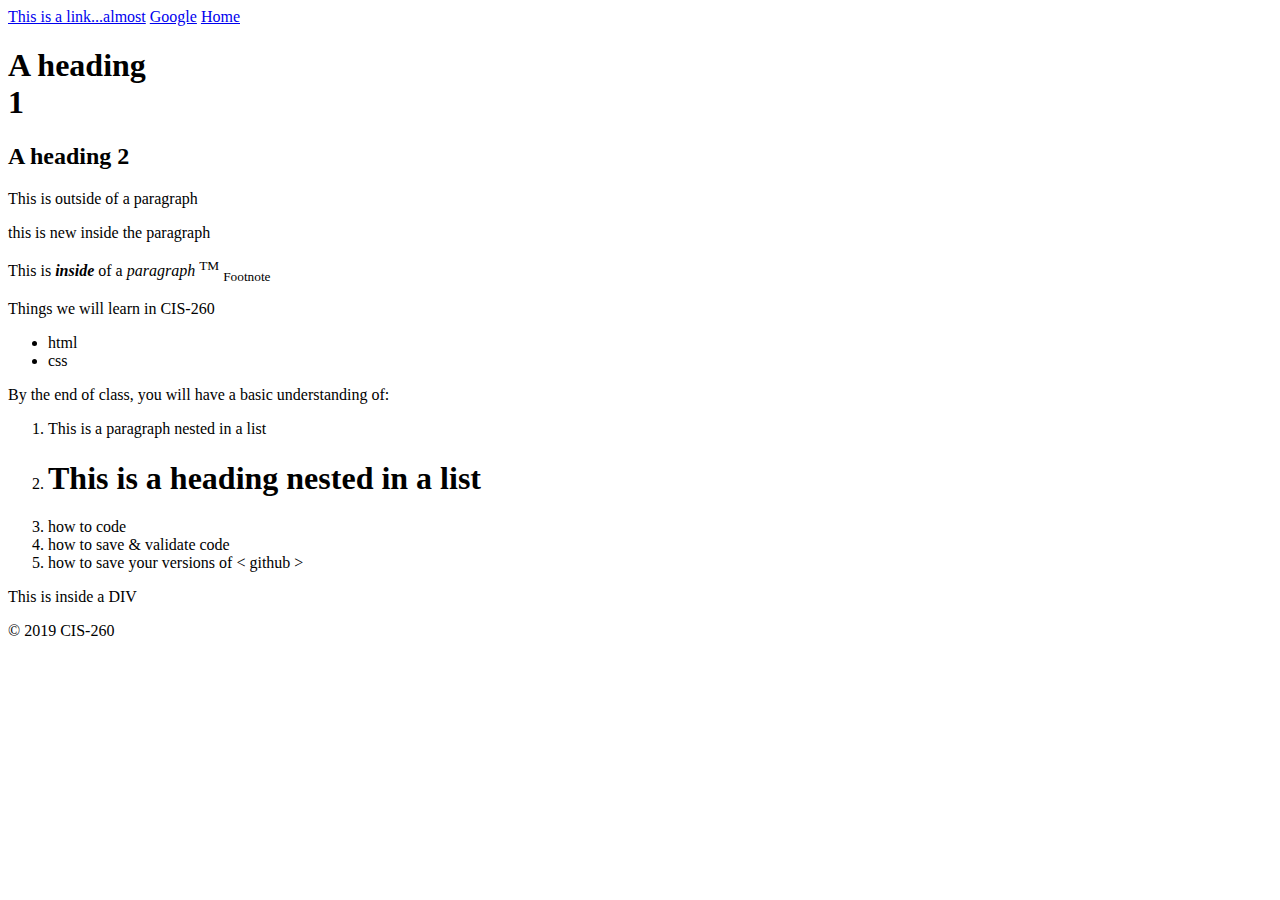
==== diningin.html @ 6515b97a "added food" ====
<!DOCTYPE html>
<html lang="en">

<head>
    <meta charset="utf-8">
    <title>Dining In </title>
    <link rel="stylesheet" type="text/css" href="css/styles.css">
</head>

<body>
    <header>
        <nav>
            <a href="index.html">This is a link...almost</a>
            <a href="http://google.com" target="_blank">Google</a>
           <a href="index.html">Home</a>
        

        </nav>

    </header>
    <main>

        <h1>A heading <br> 1</h1>
        <h2>A heading 2</h2>
        This is outside of a paragraph
        <p>this is new inside the paragraph</p>
        <p> This is <em> <strong>inside</strong> </em> of a <em> paragraph </em> <sup>TM</sup> <sub>Footnote</sub> </p>
        <p>Things we will learn in CIS-260</p>
        <ul>
            <li>html</li>
            <li>css</li>


        </ul>
        <p>By the end of class, you will have a basic understanding of:</p>

        <ol>
            <li>
                <p>This is a paragraph nested in a list</p>
            </li>
            <li>
                <H1>This is a heading nested in a list</H1>
            </li>
            <li> how to code</li>
            <li>how to save &amp; validate code</li>
            <li>how to save your versions of &lt; github &gt; </li>



        </ol>

        <div> This is inside a DIV</div>

    </main>

    <footer>
        <p>&copy; 2019 CIS-260</p>
    </footer>
</body>

</html>
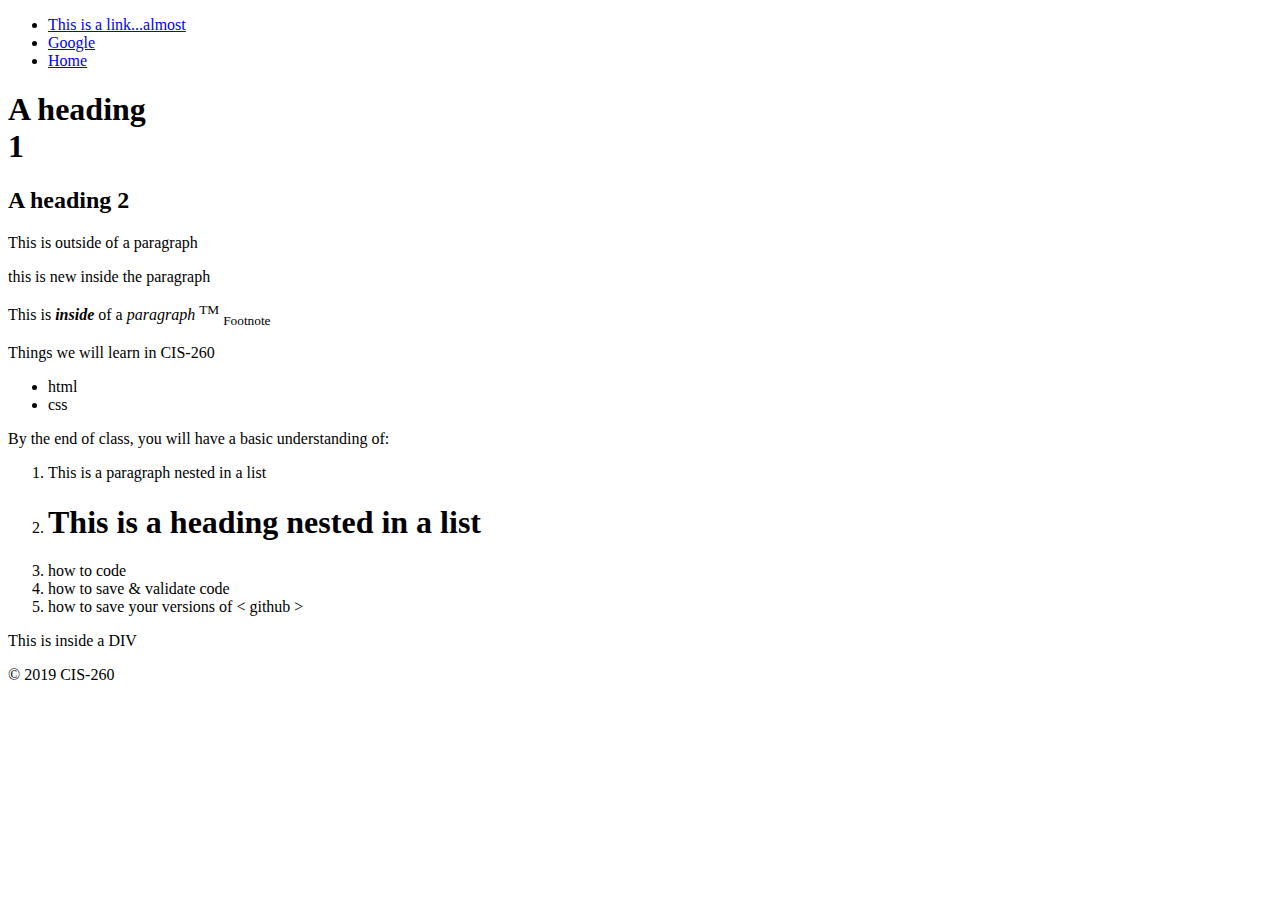
==== commit fa4e7845: "added new links and fonts" ====
--- a/diningin.html
+++ b/diningin.html
@@ -10,10 +10,11 @@
 <body>
     <header>
         <nav>
-            <a href="index.html">This is a link...almost</a>
-            <a href="http://google.com" target="_blank">Google</a>
-           <a href="index.html">Home</a>
-        
+            <ul>
+                <li> <a href="index.html">This is a link...almost</a></li>
+                <li><a href="http://google.com" target="_blank">Google</a></li>
+                <li> <a href="index.html">Home</a></li>
+            </ul>
 
         </nav>
 
--- a/css/styles.css
+++ b/css/styles.css
@@ -0,0 +1,4 @@
+ a {
+            font-family: fantasy;
+        }
+    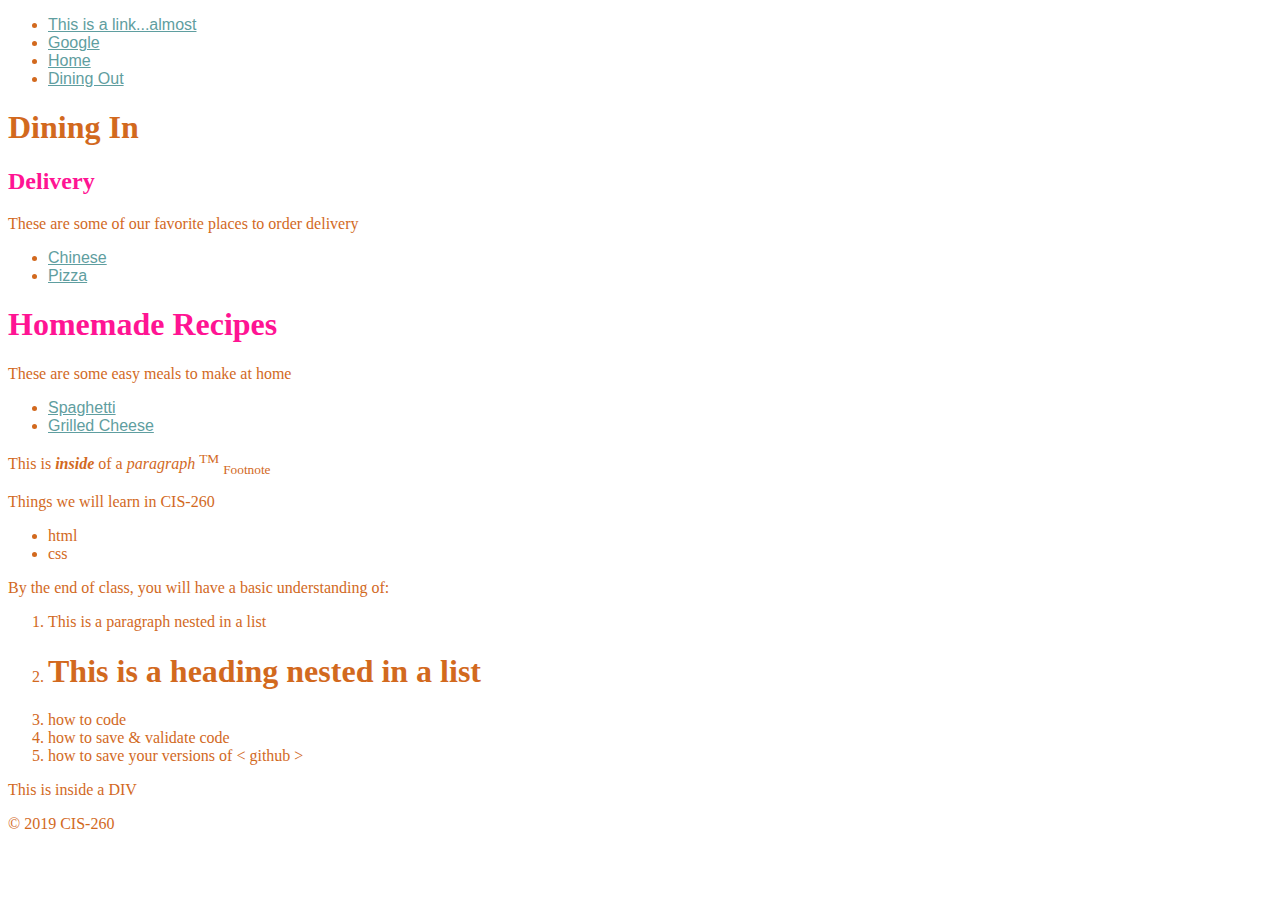
==== commit 65060cca: "changes" ====
--- a/diningin.html
+++ b/diningin.html
@@ -14,6 +14,7 @@
                 <li> <a href="index.html">This is a link...almost</a></li>
                 <li><a href="http://google.com" target="_blank">Google</a></li>
                 <li> <a href="index.html">Home</a></li>
+                <li> <a href="diningout.html">Dining Out</a></li>
             </ul>
 
         </nav>
@@ -21,10 +22,20 @@
     </header>
     <main>
 
-        <h1>A heading <br> 1</h1>
-        <h2>A heading 2</h2>
-        This is outside of a paragraph
-        <p>this is new inside the paragraph</p>
+        <h1><strong>Dining In</strong></h1>
+        <h2 style="color: deeppink"> Delivery </h2>
+        <p>These are some of our favorite places to order delivery</p>
+        <ul>
+            <li><a href="https://www.redsunchinesecuisine.com/" target="_blank">Chinese </a></li>
+            <li><a href="https://www.markspizzeria.com/" target="_blank">Pizza</a></li>
+
+        </ul>
+        <h1 style="color:deeppink">Homemade Recipes</h1>
+        <p style="font-family: fantasy">These are some easy meals to make at home</p>
+        <ul>
+            <li><a href="https://www.allrecipes.com/recipe/158140/spaghetti-sauce-with-ground-beef/" target="_blank">Spaghetti</a></li>
+            <li><a href="https://www.foodnetwork.com/recipes/jeff-mauro/classic-american-grilled-cheese-recipe-2124785" target="_blank">Grilled Cheese</a></li>
+        </ul>
         <p> This is <em> <strong>inside</strong> </em> of a <em> paragraph </em> <sup>TM</sup> <sub>Footnote</sub> </p>
         <p>Things we will learn in CIS-260</p>
         <ul>
--- a/css/styles.css
+++ b/css/styles.css
@@ -1,4 +1,10 @@
- a {
-            font-family: fantasy;
-        }
-    +html {
+    color: chocolate;
+}
+
+
+
+a {
+    font-family: sans-serif;
+    color: cadetblue;
+}
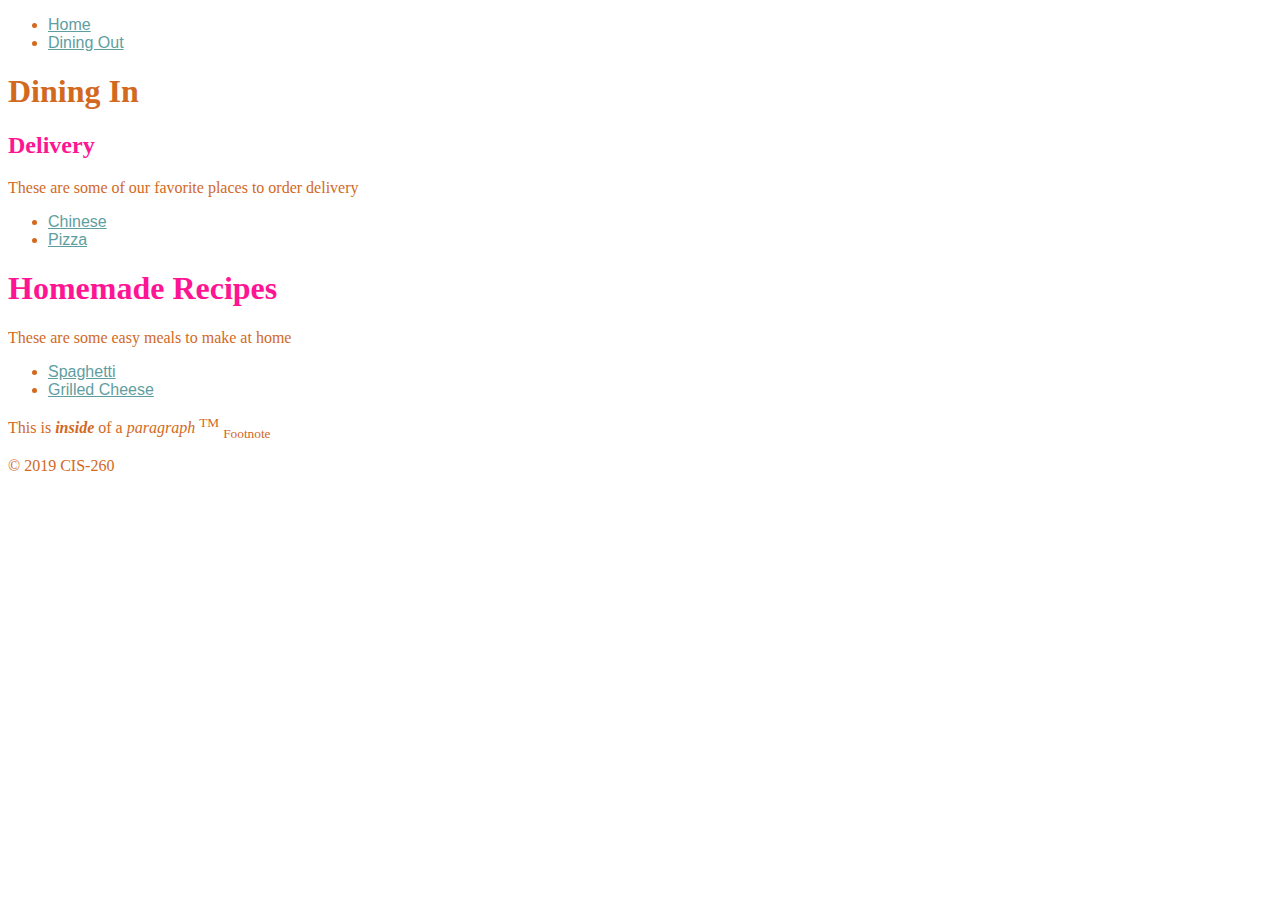
==== commit 556f6b14: "final assignment1" ====
--- a/diningin.html
+++ b/diningin.html
@@ -11,8 +11,7 @@
     <header>
         <nav>
             <ul>
-                <li> <a href="index.html">This is a link...almost</a></li>
-                <li><a href="http://google.com" target="_blank">Google</a></li>
+            
                 <li> <a href="index.html">Home</a></li>
                 <li> <a href="diningout.html">Dining Out</a></li>
             </ul>
@@ -37,31 +36,9 @@
             <li><a href="https://www.foodnetwork.com/recipes/jeff-mauro/classic-american-grilled-cheese-recipe-2124785" target="_blank">Grilled Cheese</a></li>
         </ul>
         <p> This is <em> <strong>inside</strong> </em> of a <em> paragraph </em> <sup>TM</sup> <sub>Footnote</sub> </p>
-        <p>Things we will learn in CIS-260</p>
-        <ul>
-            <li>html</li>
-            <li>css</li>
-
-
-        </ul>
-        <p>By the end of class, you will have a basic understanding of:</p>
-
-        <ol>
-            <li>
-                <p>This is a paragraph nested in a list</p>
-            </li>
-            <li>
-                <H1>This is a heading nested in a list</H1>
-            </li>
-            <li> how to code</li>
-            <li>how to save &amp; validate code</li>
-            <li>how to save your versions of &lt; github &gt; </li>
-
-
-
-        </ol>
-
-        <div> This is inside a DIV</div>
+        
+        
+        
 
     </main>
 
